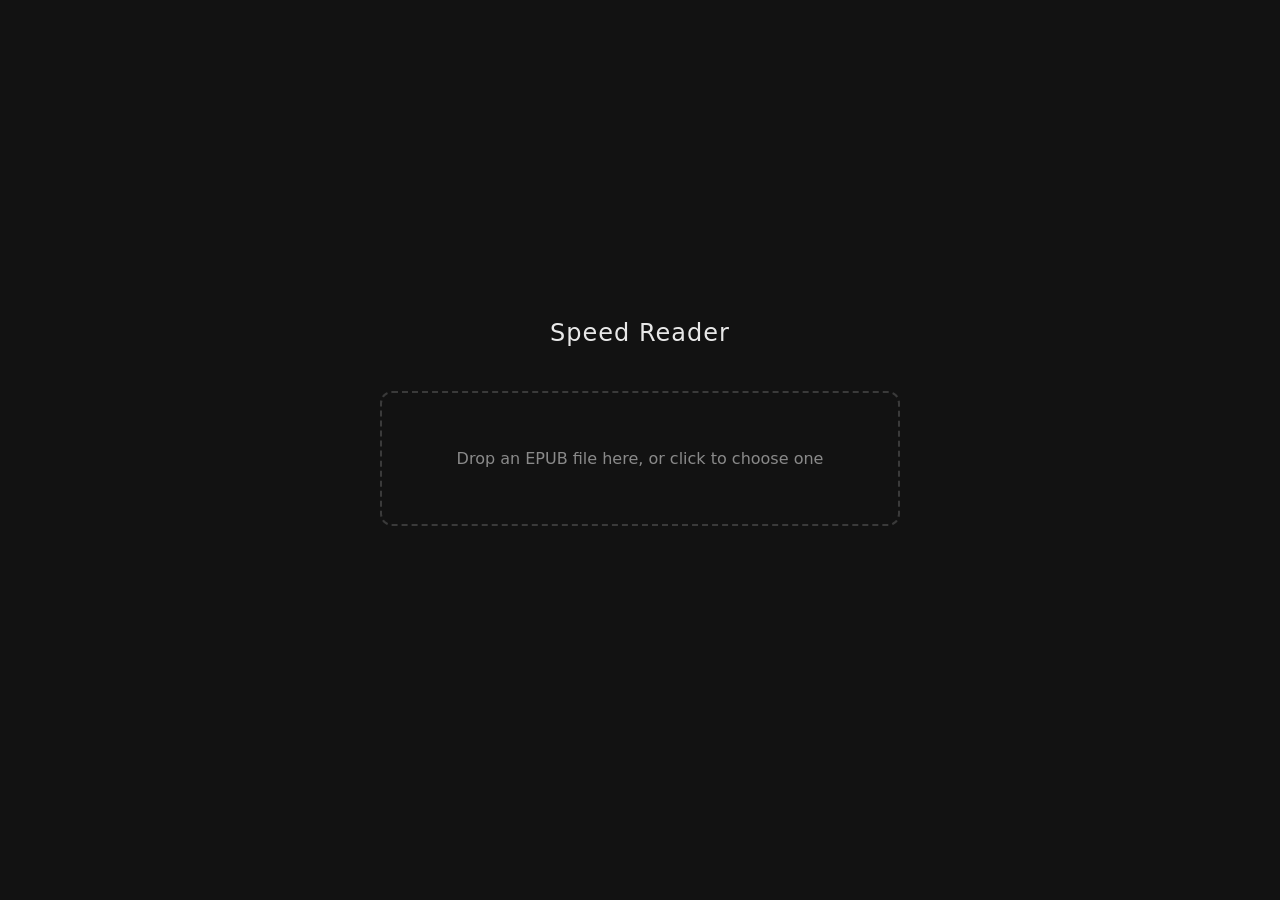
==== index.html @ 145c9155 "Add EPUB speed reader with timing options Co-Authored-By: Claude Opus 5.5 <noreply@anthropic.com>" ====
<!DOCTYPE html>
<html lang="en">
<head>
  <meta charset="UTF-8">
  <meta name="viewport" content="width=device-width, initial-scale=1">
  <title>Speed Reader</title>
  <link rel="stylesheet" href="style.css">
</head>
<body>

  <!-- Screen 1: pick a book -->
  <section id="start-screen" class="screen">
    <h1>Speed Reader</h1>
    <label id="drop-zone" class="drop-zone">
      <input id="file-input" type="file" accept=".epub,application/epub+zip" hidden>
      <span>Drop an EPUB file here, or click to choose one</span>
    </label>
    <p id="start-message" class="message"></p>
  </section>

  <!-- Screen 2: reading -->
  <section id="reader-screen" class="screen" hidden>

    <!-- Top bar: book, chapter and speed controls -->
    <header id="toolbar" class="toolbar">
      <span id="book-title" class="book-title"></span>
      <select id="chapter-select" aria-label="Chapter"></select>
      <label class="speed">
        <input id="speed-slider" type="range" min="100" max="1000" step="25" value="300">
        <span id="speed-value">300 wpm</span>
      </label>
      <label class="speed" title="Extra time for each letter past 5 (Ours timing only)">
        Long words
        <input id="long-word-slider" type="range" min="0" max="30" step="1" value="12">
        <span id="long-word-value">+12%</span>
      </label>
      <label class="timing">
        Timing
        <select id="timing-select">
          <option value="ours">Ours</option>
          <option value="openspritz">OpenSpritz</option>
        </select>
      </label>
      <button id="context-toggle" type="button" aria-pressed="false">Context: off</button>
      <button id="open-another" type="button">Open another book</button>
    </header>

    <!-- Middle: the flashing word, or the paragraph when paused -->
    <main id="stage" class="stage">
      <div id="word-view" class="word-view" hidden>
        <div class="guide"></div>
        <!-- Left part (with the previous word), focus letter, right part (with the next word) -->
        <div class="word">
          <span class="before"><span id="context-left" class="context"></span><span id="word-before"></span></span><span id="word-focus" class="focus"></span><span class="after"><span id="word-after"></span><span id="context-right" class="context"></span></span>
        </div>
        <div class="guide"></div>
      </div>
      <div id="peek-view" class="peek-view">
        <p id="peek-text" class="peek-text"></p>
        <p id="peek-hint" class="hint"></p>
      </div>
    </main>

    <!-- Bottom: progress and keyboard help -->
    <footer class="footer">
      <div class="progress"><div id="progress-fill" class="progress-fill"></div></div>
      <p id="status" class="status"></p>
      <p class="keys">
        Space: play or pause · Left and Right: jump back or forward · Shift + Left: back a sentence · Up and Down: speed · C: context words · T: timing
      </p>
    </footer>
  </section>

  <!-- Scripts load in this order: helpers first, the app last -->
  <script src="epub.js"></script>
  <script src="words.js"></script>
  <script src="storage.js"></script>
  <script src="reader.js"></script>
</body>
</html>
---- style.css ----
/* ---------- Colours and basics ---------- */
:root {
  --background: #121212;
  --panel: #1c1c1c;
  --text: #e8e8e8;
  --muted: #8a8a8a;
  --faint: #3a3a3a;
  --accent: #e5484d; /* the focus letter colour */
}

* { box-sizing: border-box; }

body {
  margin: 0;
  background: var(--background);
  color: var(--text);
  font-family: system-ui, sans-serif;
}

.screen {
  min-height: 100vh;
  display: flex;
  flex-direction: column;
}

.screen[hidden] { display: none; }


/* ---------- Start screen ---------- */
#start-screen {
  align-items: center;
  justify-content: center;
  gap: 24px;
  padding: 16px;
}

h1 { font-weight: 500; letter-spacing: 1px; }

.drop-zone {
  width: min(520px, 100%);
  padding: 56px 24px;
  border: 2px dashed var(--faint);
  border-radius: 12px;
  text-align: center;
  color: var(--muted);
  cursor: pointer;
  transition: border-color 0.2s, color 0.2s;
}

/* Only colours change on hover or drag, nothing moves */
.drop-zone:hover,
.drop-zone.dragging {
  border-color: var(--accent);
  color: var(--text);
}

.message { color: var(--accent); min-height: 1.2em; }


/* ---------- Top toolbar ---------- */
.toolbar {
  display: flex;
  flex-wrap: wrap;
  align-items: center;
  gap: 12px 20px;
  padding: 12px 16px;
  background: var(--panel);
  transition: opacity 0.4s;
}

/* Fade the toolbar while playing so only the word gets attention */
.playing .toolbar { opacity: 0.15; }
.playing .toolbar:hover { opacity: 1; }

.book-title {
  font-weight: 600;
  margin-right: auto;
  overflow: hidden;
  text-overflow: ellipsis;
  white-space: nowrap;
  max-width: 100%;
}

select, button {
  background: var(--background);
  color: var(--text);
  border: 1px solid var(--faint);
  border-radius: 6px;
  padding: 6px 10px;
  font: inherit;
  max-width: 100%;
}

button { cursor: pointer; transition: border-color 0.2s; }
button:hover { border-color: var(--accent); }

.speed, .timing { display: flex; align-items: center; gap: 8px; color: var(--muted); }
input[type="range"] { accent-color: var(--accent); }


/* ---------- The stage in the middle ---------- */
.stage {
  flex: 1;
  display: flex;
  align-items: center;
  justify-content: center;
  padding: 16px;
  cursor: pointer;
  user-select: none;
}

.word-view {
  width: 100%;
  display: flex;
  flex-direction: column;
  align-items: center;
  gap: 12px;
}

.word-view[hidden], .peek-view[hidden] { display: none; }

/* Small fixed marks above and below the focus letter */
.guide { width: 2px; height: 14px; background: var(--faint); }

/* Three columns: the middle one (focus letter) is always centred,
   the left part hugs it from the left, the right part from the right */
.word {
  width: 100%;
  display: grid;
  grid-template-columns: 1fr auto 1fr;
  align-items: baseline; /* all three parts sit on the same text line */
  min-height: 1.3em;     /* keeps its height when the screen goes blank */
  font-family: Georgia, "Times New Roman", serif;
  font-size: clamp(36px, 7vw, 64px);
  white-space: pre;
}

/* Left and right parts are flex rows so that extra context text spills
   off the OUTER edges (and gets cut off there), never pushing the
   focus letter out of place */
.word .before,
.word .after {
  display: flex;
  align-items: baseline;
  min-width: 0;
  overflow: hidden;
}
.word .before { justify-content: flex-end; }
.word .after { justify-content: flex-start; }
.word .focus { color: var(--accent); }

/* The neighbouring words: same size as the main word, but dim,
   so the eye stays on the bright word in the middle */
.context {
  color: #4d4d4d;
  flex-shrink: 0;
}
.before .context { margin-right: 0.4em; }
.after .context { margin-left: 0.4em; }

/* Toolbar button looks "on" when context is enabled */
#context-toggle[aria-pressed="true"] { border-color: var(--accent); }


/* ---------- Paused view: the whole paragraph ---------- */
.peek-view { max-width: 720px; }

.peek-text {
  font-family: Georgia, "Times New Roman", serif;
  font-size: 20px;
  line-height: 1.7;
  color: #b5b5b5;
}

.peek-text span { cursor: pointer; border-radius: 3px; }
.peek-text span:hover { color: var(--text); }

.peek-text .current {
  background: var(--accent);
  color: #fff;
  padding: 0 3px;
}

.hint { color: var(--muted); text-align: center; }


/* ---------- Footer ---------- */
.footer { padding: 12px 16px 20px; text-align: center; }

.progress {
  height: 4px;
  background: var(--faint);
  border-radius: 2px;
  overflow: hidden;
}

.progress-fill {
  height: 100%;
  width: 0%;
  background: var(--accent);
}

.status { color: var(--muted); font-size: 14px; }
.keys { color: #5c5c5c; font-size: 12px; margin: 0; }
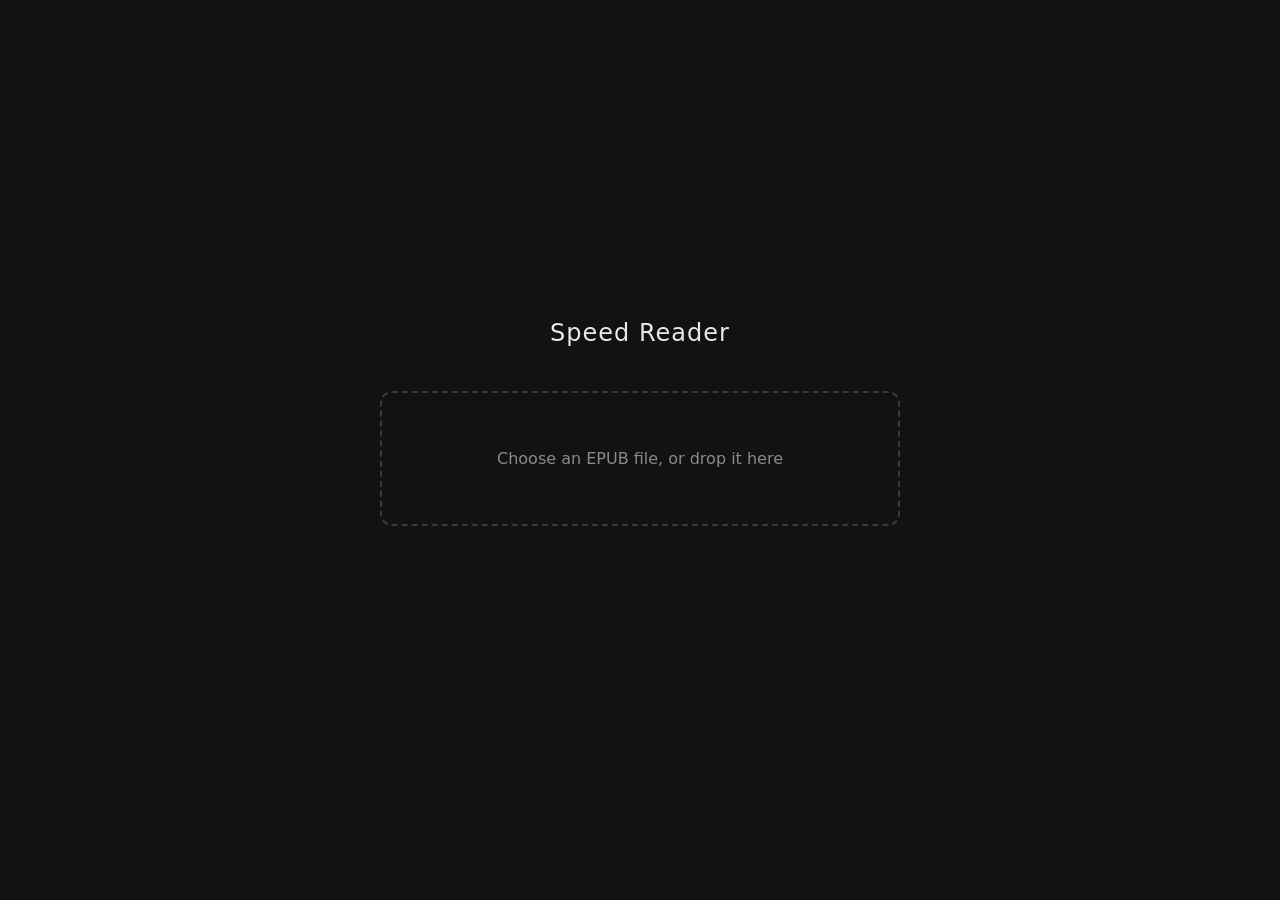
==== commit af095d3a: "Make the reader an installable iPhone web app Co-Authored-By: Claude Opus 5.5 <noreply@anthropic.com" ====
--- a/index.html
+++ b/index.html
@@ -2,8 +2,19 @@
 <html lang="en">
 <head>
   <meta charset="UTF-8">
-  <meta name="viewport" content="width=device-width, initial-scale=1">
+  <!-- viewport-fit=cover lets the app use the whole iPhone screen (around the notch) -->
+  <meta name="viewport" content="width=device-width, initial-scale=1, viewport-fit=cover">
   <title>Speed Reader</title>
+
+  <!-- Web app setup: name, icon, and full screen when added to the home screen -->
+  <link rel="manifest" href="manifest.webmanifest">
+  <link rel="apple-touch-icon" href="icons/apple-touch-icon.png">
+  <meta name="apple-mobile-web-app-capable" content="yes">
+  <meta name="mobile-web-app-capable" content="yes">
+  <meta name="apple-mobile-web-app-title" content="Speed Reader">
+  <meta name="apple-mobile-web-app-status-bar-style" content="black-translucent">
+  <meta name="theme-color" content="#121212">
+
   <link rel="stylesheet" href="style.css">
 </head>
 <body>
@@ -12,8 +23,9 @@
   <section id="start-screen" class="screen">
     <h1>Speed Reader</h1>
     <label id="drop-zone" class="drop-zone">
-      <input id="file-input" type="file" accept=".epub,application/epub+zip" hidden>
-      <span>Drop an EPUB file here, or click to choose one</span>
+      <!-- No "accept" filter: some iPhones grey out EPUB files when one is set -->
+      <input id="file-input" type="file" hidden>
+      <span>Choose an EPUB file, or drop it here</span>
     </label>
     <p id="start-message" class="message"></p>
   </section>
@@ -21,52 +33,61 @@
   <!-- Screen 2: reading -->
   <section id="reader-screen" class="screen" hidden>
 
-    <!-- Top bar: book, chapter and speed controls -->
+    <!-- Top bar: book title, and the controls.
+         On phones the controls hide behind the Settings button. -->
     <header id="toolbar" class="toolbar">
       <span id="book-title" class="book-title"></span>
-      <select id="chapter-select" aria-label="Chapter"></select>
-      <label class="speed">
-        <input id="speed-slider" type="range" min="100" max="1000" step="25" value="300">
-        <span id="speed-value">300 wpm</span>
-      </label>
-      <label class="speed" title="Extra time for each letter past 5 (Ours timing only)">
-        Long words
-        <input id="long-word-slider" type="range" min="0" max="30" step="1" value="12">
-        <span id="long-word-value">+12%</span>
-      </label>
-      <label class="timing">
-        Timing
-        <select id="timing-select">
-          <option value="ours">Ours</option>
-          <option value="openspritz">OpenSpritz</option>
-        </select>
-      </label>
-      <button id="context-toggle" type="button" aria-pressed="false">Context: off</button>
-      <button id="open-another" type="button">Open another book</button>
+      <button id="settings-toggle" class="settings-toggle" type="button" aria-expanded="false">Settings</button>
+
+      <div id="settings-panel" class="settings-panel">
+        <select id="chapter-select" aria-label="Chapter"></select>
+        <label class="speed">
+          <input id="speed-slider" type="range" min="100" max="1000" step="25" value="300">
+          <span id="speed-value">300 wpm</span>
+        </label>
+        <label class="timing">
+          Timing
+          <select id="timing-select">
+            <option value="custom">Custom</option>
+            <option value="flat">Flat</option>
+          </select>
+        </label>
+        <!-- Only shown with Custom timing -->
+        <label id="long-word-control" class="speed" title="Extra time for each letter past 5">
+          Long words
+          <input id="long-word-slider" type="range" min="0" max="30" step="1" value="12">
+          <span id="long-word-value">+12%</span>
+        </label>
+        <button id="context-toggle" type="button" aria-pressed="false">Context: off</button>
+        <button id="open-another" type="button">Open another book</button>
+      </div>
     </header>
 
-    <!-- Middle: the flashing word, or the paragraph when paused -->
+    <!-- Middle: the flashing word, and the chapter text when paused -->
     <main id="stage" class="stage">
-      <div id="word-view" class="word-view" hidden>
+      <div id="word-view" class="word-view">
         <div class="guide"></div>
         <!-- Left part (with the previous word), focus letter, right part (with the next word) -->
         <div class="word">
           <span class="before"><span id="context-left" class="context"></span><span id="word-before"></span></span><span id="word-focus" class="focus"></span><span class="after"><span id="word-after"></span><span id="context-right" class="context"></span></span>
         </div>
         <div class="guide"></div>
+        <!-- Shown when paused: how to continue -->
+        <p id="word-hint" class="hint word-hint"></p>
       </div>
       <div id="peek-view" class="peek-view">
-        <p id="peek-text" class="peek-text"></p>
-        <p id="peek-hint" class="hint"></p>
+        <!-- Shown under the frozen word when paused: the whole chapter,
+             scrollable, filled in by reader.js -->
+        <div id="peek-text" class="peek-text"></div>
       </div>
     </main>
 
-    <!-- Bottom: progress and keyboard help -->
+    <!-- Bottom: progress and keyboard help (the help is hidden on touch screens) -->
     <footer class="footer">
       <div class="progress"><div id="progress-fill" class="progress-fill"></div></div>
       <p id="status" class="status"></p>
       <p class="keys">
-        Space: play or pause · Left and Right: jump back or forward · Shift + Left: back a sentence · Up and Down: speed · C: context words · T: timing
+        Space: play or pause · Left and Right: jump back or forward · Shift + Left: back a sentence · Up and Down: speed
       </p>
     </footer>
   </section>
--- a/style.css
+++ b/style.css
@@ -10,6 +10,9 @@
 
 * { box-sizing: border-box; }
 
+/* "hidden" always wins, even over display: flex below */
+[hidden] { display: none !important; }
+
 body {
   margin: 0;
   background: var(--background);
@@ -17,8 +20,11 @@
   font-family: system-ui, sans-serif;
 }
 
+/* 100dvh is the real visible height on phones (100vh can hide the
+   bottom behind the Safari bar); older browsers use the 100vh line */
 .screen {
   min-height: 100vh;
+  min-height: 100dvh;
   display: flex;
   flex-direction: column;
 }
@@ -63,10 +69,20 @@
   flex-wrap: wrap;
   align-items: center;
   gap: 12px 20px;
-  padding: 12px 16px;
+  /* env(safe-area-inset-...) keeps clear of the iPhone notch and corners */
+  padding: max(12px, env(safe-area-inset-top)) max(16px, env(safe-area-inset-right))
+           12px max(16px, env(safe-area-inset-left));
   background: var(--panel);
   transition: opacity 0.4s;
 }
+
+/* On wide screens the panel is "invisible": its controls sit
+   directly in the toolbar row, and the Settings button is not needed */
+.settings-panel { display: contents; }
+.settings-toggle { display: none; }
+
+/* Settings button looks "on" while the panel is open */
+.settings-toggle[aria-expanded="true"] { border-color: var(--accent); }
 
 /* Fade the toolbar while playing so only the word gets attention */
 .playing .toolbar { opacity: 0.15; }
@@ -105,12 +121,22 @@
   align-items: center;
   justify-content: center;
   padding: 16px;
+  touch-action: manipulation; /* taps react instantly, no double-tap zoom */
   cursor: pointer;
   user-select: none;
 }
 
+/* Where the middle of the word sits, measured from the top of the stage.
+   Centred on wide screens; higher on phones (see the end of this file)
+   so the paused text below gets more room. */
+:root { --word-middle: 50%; }
+
 .word-view {
-  width: 100%;
+  position: absolute;
+  left: 16px;
+  right: 16px;
+  top: var(--word-middle);
+  transform: translateY(-50%);
   display: flex;
   flex-direction: column;
   align-items: center;
@@ -162,30 +188,87 @@
 #context-toggle[aria-pressed="true"] { border-color: var(--accent); }
 
 
-/* ---------- Paused view: the whole paragraph ---------- */
-.peek-view { max-width: 720px; }
+/* ---------- Paused: chapter text under the frozen word ---------- */
+
+/* The reading screen is exactly one window tall, so the chapter text
+   scrolls inside its own box instead of making the page longer */
+#reader-screen { height: 100vh; height: 100dvh; }
+.stage {
+  min-height: 0;
+  position: relative; /* the text box below is placed inside the stage */
+}
+
+/* The text is a separate layer that fills the space below the word.
+   Being a layer, it never pushes the word up when it appears. */
+.peek-view {
+  position: absolute;
+  top: calc(var(--word-middle) + 100px); /* just below the word and its hint line */
+  bottom: 0;
+  left: 50%;
+  transform: translateX(-50%);
+  width: min(720px, 100% - 32px);
+  display: flex;
+  flex-direction: column;
+}
 
 .peek-text {
+  flex: 1;
+  overflow-y: auto;
+  position: relative; /* so word positions are measured from this box */
+  padding: 0 8px 0 0;
   font-family: Georgia, "Times New Roman", serif;
-  font-size: 20px;
+  font-size: 17px;
   line-height: 1.7;
-  color: #b5b5b5;
+  color: #7a7a7a;
+  scrollbar-color: var(--faint) transparent; /* dark scrollbar */
+  /* Fade the top and bottom edges so the text melts into the background */
+  mask-image: linear-gradient(transparent, black 20%, black 80%, transparent);
+}
+
+.peek-text p { margin: 0 0 1em; }
+
+/* The text fades in each time you pause.
+   Only the opacity changes, nothing moves. */
+@keyframes text-appear {
+  from { opacity: 0; }
+  to { opacity: 1; }
+}
+
+.peek-view:not([hidden]) { animation: text-appear 300ms ease-out; }
+
+/* People who turned on "reduce motion" in their system get no fade */
+@media (prefers-reduced-motion: reduce) {
+  .peek-view:not([hidden]) { animation: none; }
 }
 
 .peek-text span { cursor: pointer; border-radius: 3px; }
 .peek-text span:hover { color: var(--text); }
 
+/* The red edge is a shadow, not padding, so moving the highlight
+   never pushes the surrounding text around */
 .peek-text .current {
   background: var(--accent);
   color: #fff;
-  padding: 0 3px;
+  box-shadow: 0 0 0 3px var(--accent);
 }
 
 .hint { color: var(--muted); text-align: center; }
 
+/* Always keeps its height, even when empty while reading,
+   so the word never moves up or down when you pause */
+.word-hint {
+  min-height: 1.5em;
+  margin: 8px 0 0;
+  color: #5c5c5c;
+  font-size: 14px;
+}
+
 
 /* ---------- Footer ---------- */
-.footer { padding: 12px 16px 20px; text-align: center; }
+.footer {
+  padding: 12px 16px max(20px, env(safe-area-inset-bottom)); /* clear of the iPhone home bar */
+  text-align: center;
+}
 
 .progress {
   height: 4px;
@@ -202,3 +285,38 @@
 
 .status { color: var(--muted); font-size: 14px; }
 .keys { color: #5c5c5c; font-size: 12px; margin: 0; }
+
+
+/* ---------- Touch screens (phones, tablets) ---------- */
+@media (hover: none) {
+  .keys { display: none; } /* no keyboard, so no key help */
+}
+
+
+/* ---------- Narrow screens (phones) ---------- */
+@media (max-width: 700px) {
+  /* Only the title and the Settings button stay in the top bar */
+  .settings-toggle { display: inline-block; }
+  .settings-panel { display: none; }
+
+  /* Tapping Settings opens the controls as a list under the title */
+  .toolbar.settings-open .settings-panel {
+    display: flex;
+    flex-direction: column;
+    align-items: stretch;
+    gap: 14px;
+    width: 100%;
+    padding: 8px 0 4px;
+  }
+
+  .settings-panel .speed,
+  .settings-panel .timing { justify-content: space-between; }
+  .settings-panel input[type="range"] { flex: 1; }
+
+  .book-title { max-width: calc(100% - 110px); }
+}
+
+/* Tall phone screens: word a third of the way down, text gets the rest */
+@media (max-width: 700px) and (orientation: portrait) {
+  :root { --word-middle: 30%; }
+}
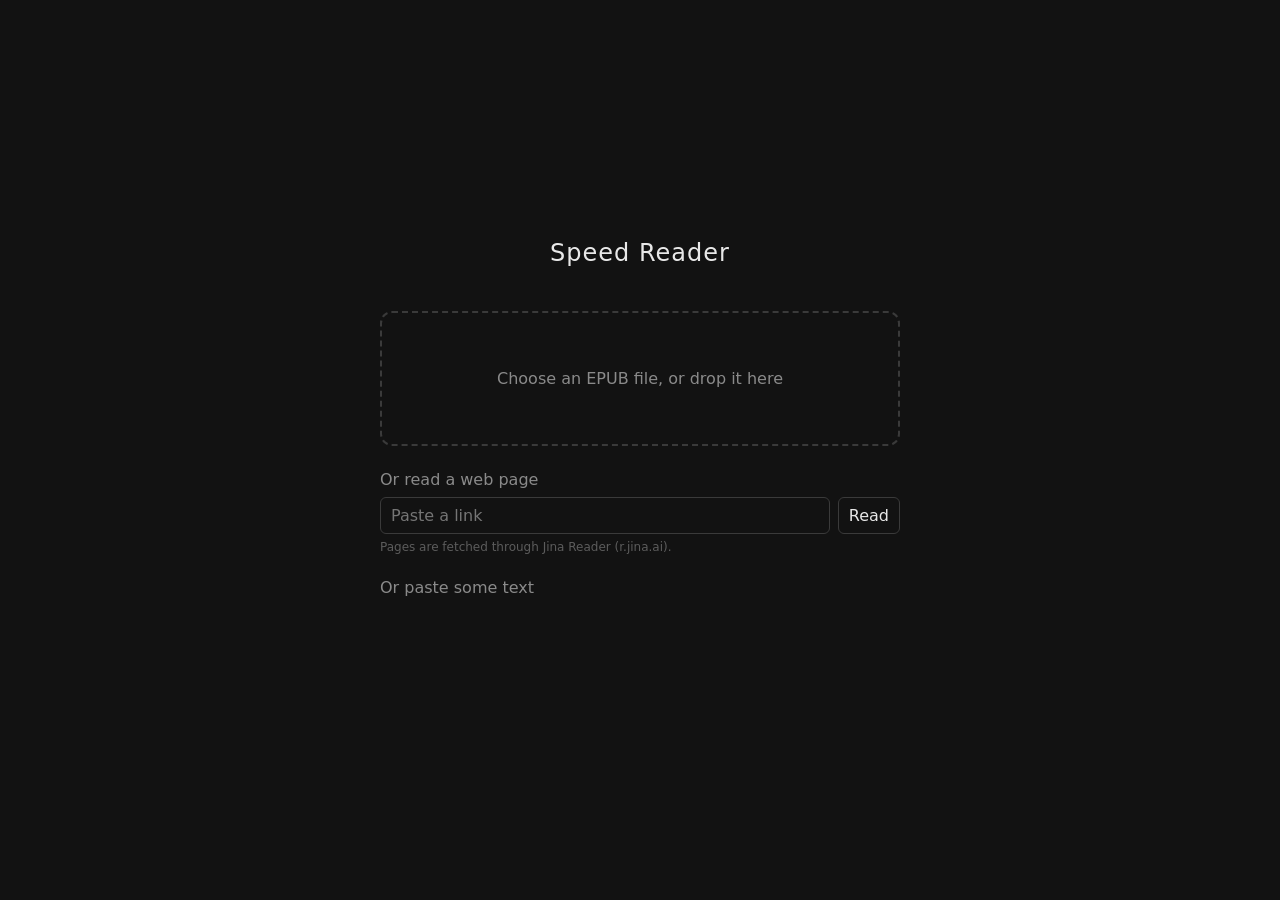
==== commit 51a11491: "Add reading web pages through Jina Reader and pasted text Co-Authored-By: Claude Opus 5.5 <noreply@a" ====
--- a/index.html
+++ b/index.html
@@ -27,6 +27,29 @@
       <input id="file-input" type="file" hidden>
       <span>Choose an EPUB file, or drop it here</span>
     </label>
+
+    <!-- Or read a web page: a form, so the keyboard's Go / Enter key works -->
+    <form id="link-form" class="start-option">
+      <label for="link-input">Or read a web page</label>
+      <div class="start-row">
+        <!-- type "text" (not "url") so links without https:// are accepted too;
+             inputmode="url" still gives phones the web address keyboard -->
+        <input id="link-input" type="text" inputmode="url" placeholder="Paste a link"
+               autocomplete="off" autocapitalize="off" spellcheck="false" required>
+        <button type="submit">Read</button>
+      </div>
+      <p class="start-note">Pages are fetched through Jina Reader (r.jina.ai).</p>
+    </form>
+
+    <!-- Or paste text: details/summary opens and closes with no JavaScript -->
+    <details class="start-option">
+      <summary>Or paste some text</summary>
+      <form id="paste-form">
+        <textarea id="paste-input" rows="6" placeholder="Paste the text here" required></textarea>
+        <button type="submit">Read</button>
+      </form>
+    </details>
+
     <p id="start-message" class="message"></p>
   </section>
 
@@ -94,6 +117,7 @@
 
   <!-- Scripts load in this order: helpers first, the app last -->
   <script src="epub.js"></script>
+  <script src="article.js"></script>
   <script src="words.js"></script>
   <script src="storage.js"></script>
   <script src="reader.js"></script>
--- a/style.css
+++ b/style.css
@@ -61,6 +61,35 @@
 }
 
 .message { color: var(--accent); min-height: 1.2em; }
+
+/* Web page link and pasted text, under the EPUB box */
+.start-option {
+  width: min(520px, 100%);
+  color: var(--muted);
+}
+.start-option label,
+.start-option summary { display: block; margin-bottom: 8px; cursor: pointer; }
+
+.start-row { display: flex; gap: 8px; }
+
+.start-option input,
+.start-option textarea {
+  flex: 1;
+  min-width: 0;
+  width: 100%;
+  background: var(--background);
+  color: var(--text);
+  border: 1px solid var(--faint);
+  border-radius: 6px;
+  padding: 8px 10px;
+  font: inherit;
+  font-size: 16px; /* 16px or more stops iPhones zooming in on the field */
+}
+.start-option textarea { resize: vertical; display: block; margin-bottom: 8px; }
+.start-option input:focus,
+.start-option textarea:focus { outline: none; border-color: var(--accent); }
+
+.start-note { font-size: 12px; color: #5c5c5c; margin: 6px 0 0; }
 
 
 /* ---------- Top toolbar ---------- */
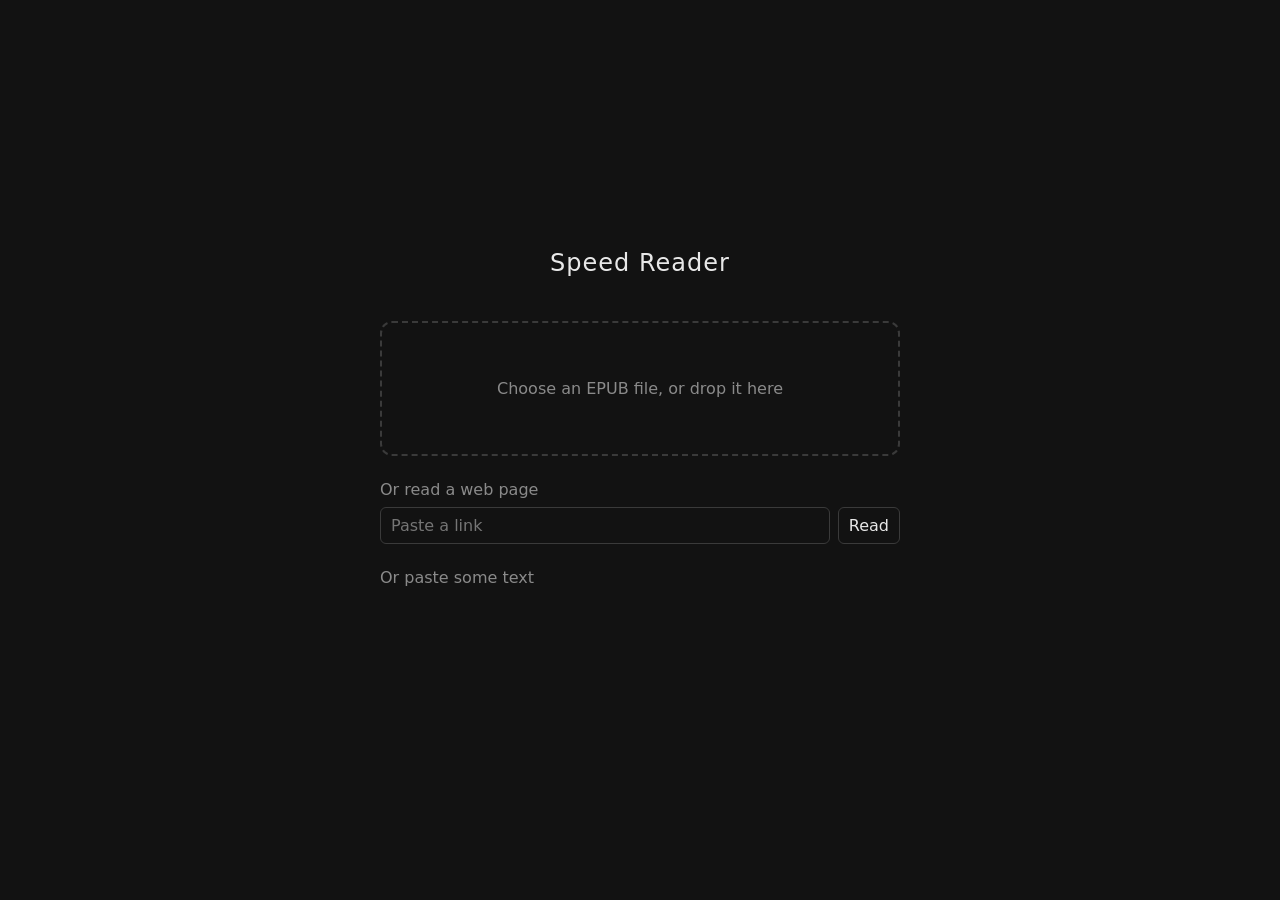
==== commit 07da774e: "Remove Jina note from the start screen Co-Authored-By: Claude Opus 5.5 <noreply@anthropic.com> Claud" ====
--- a/index.html
+++ b/index.html
@@ -38,7 +38,6 @@
                autocomplete="off" autocapitalize="off" spellcheck="false" required>
         <button type="submit">Read</button>
       </div>
-      <p class="start-note">Pages are fetched through Jina Reader (r.jina.ai).</p>
     </form>
 
     <!-- Or paste text: details/summary opens and closes with no JavaScript -->
--- a/style.css
+++ b/style.css
@@ -89,8 +89,6 @@
 .start-option input:focus,
 .start-option textarea:focus { outline: none; border-color: var(--accent); }
 
-.start-note { font-size: 12px; color: #5c5c5c; margin: 6px 0 0; }
-
 
 /* ---------- Top toolbar ---------- */
 .toolbar {
